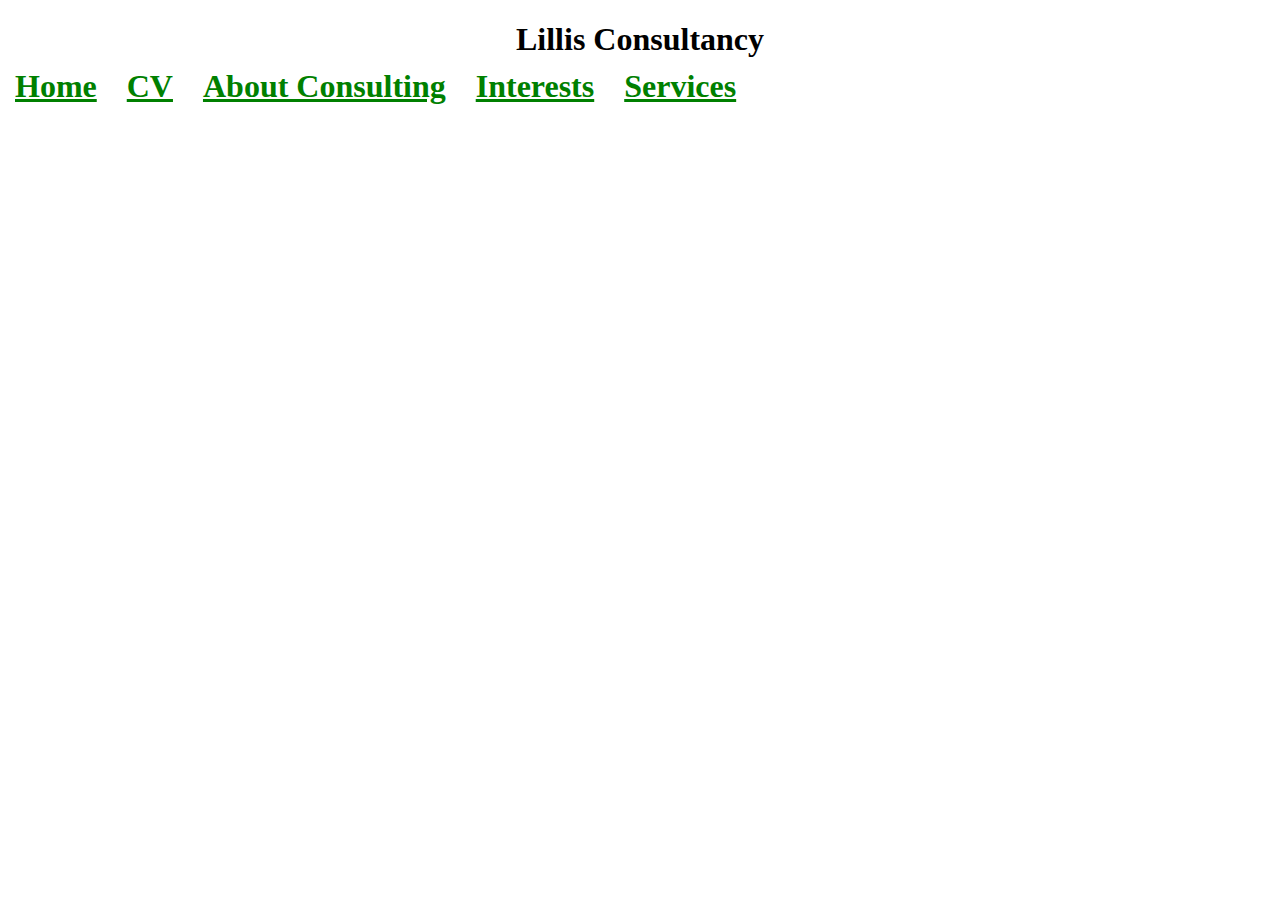
==== index.html @ 7e154622 "Add files via upload" ====
<!Doctype html>
<html>

   <head><title></title>
   <link rel= "stylesheet" type"text/css" href=Style.css>
  
  </head>
   <body style="background-colour:blue;">
   <body>
   <style>
   div.a{
   text-align: center;}
   </style>
   <div class="a">
   <h1> Lillis Consultancy </h1.
   </div>
  
   <div class="topnav">
   <a href="index.html">Home</a>
   <a href="Mycvinterests.html">CV</a>
   <a href="Consulting.html">About Consulting</a>
   <a href="Intersts.html">Interests</a>
   <a href="Ebus1.html">Services</a>
    
     </div>
   
	<ul id="scroller">
  <img src="office.PNG" alt="" /></li>
 </ul>
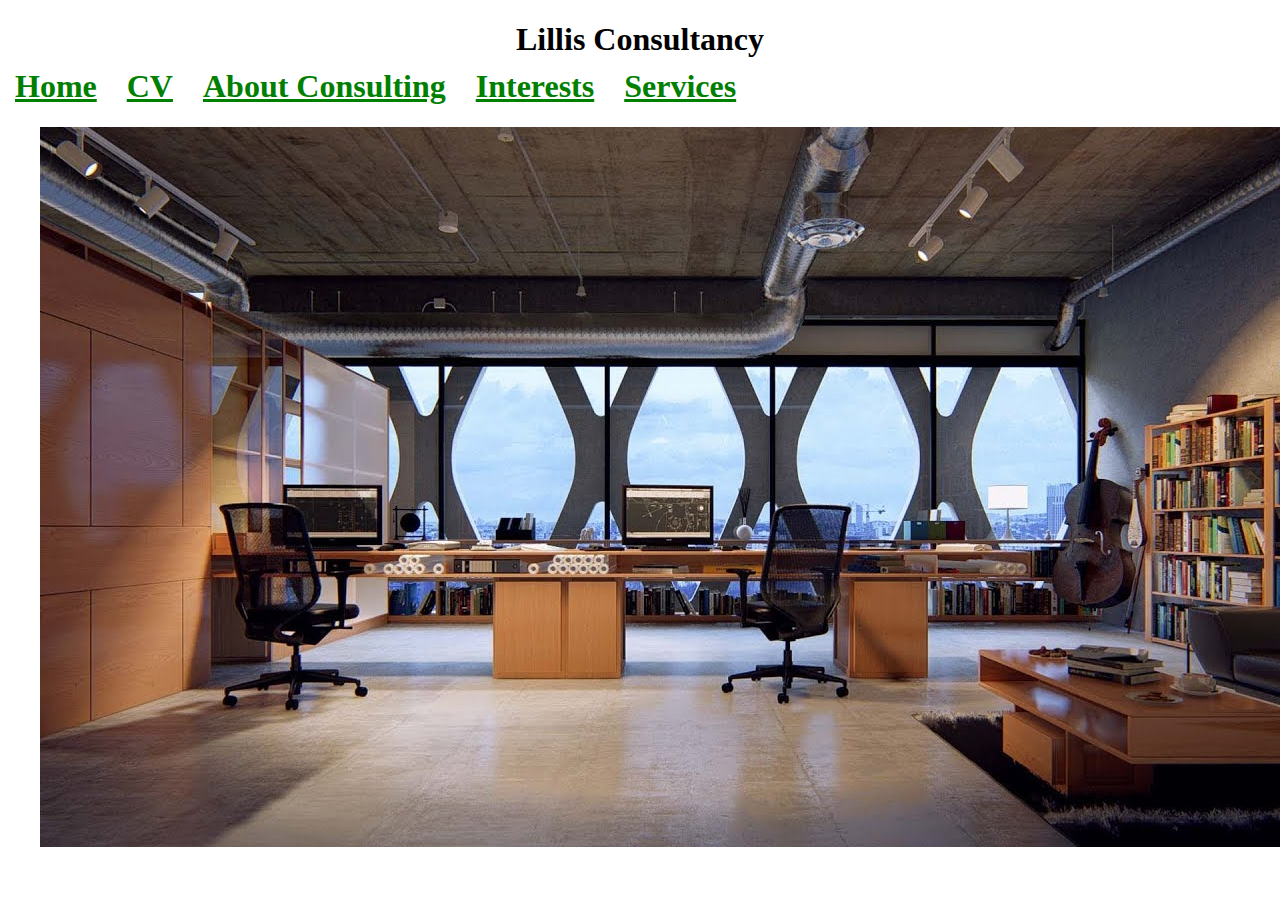
==== commit 50c30bc3: "Add files via upload" ====
--- a/index.html
+++ b/index.html
@@ -25,7 +25,7 @@
      </div>
    
 	<ul id="scroller">
-  <img src="office.PNG" alt="" /></li>
+  <img src="office.png" alt="" /></li>
  </ul>
  
  
